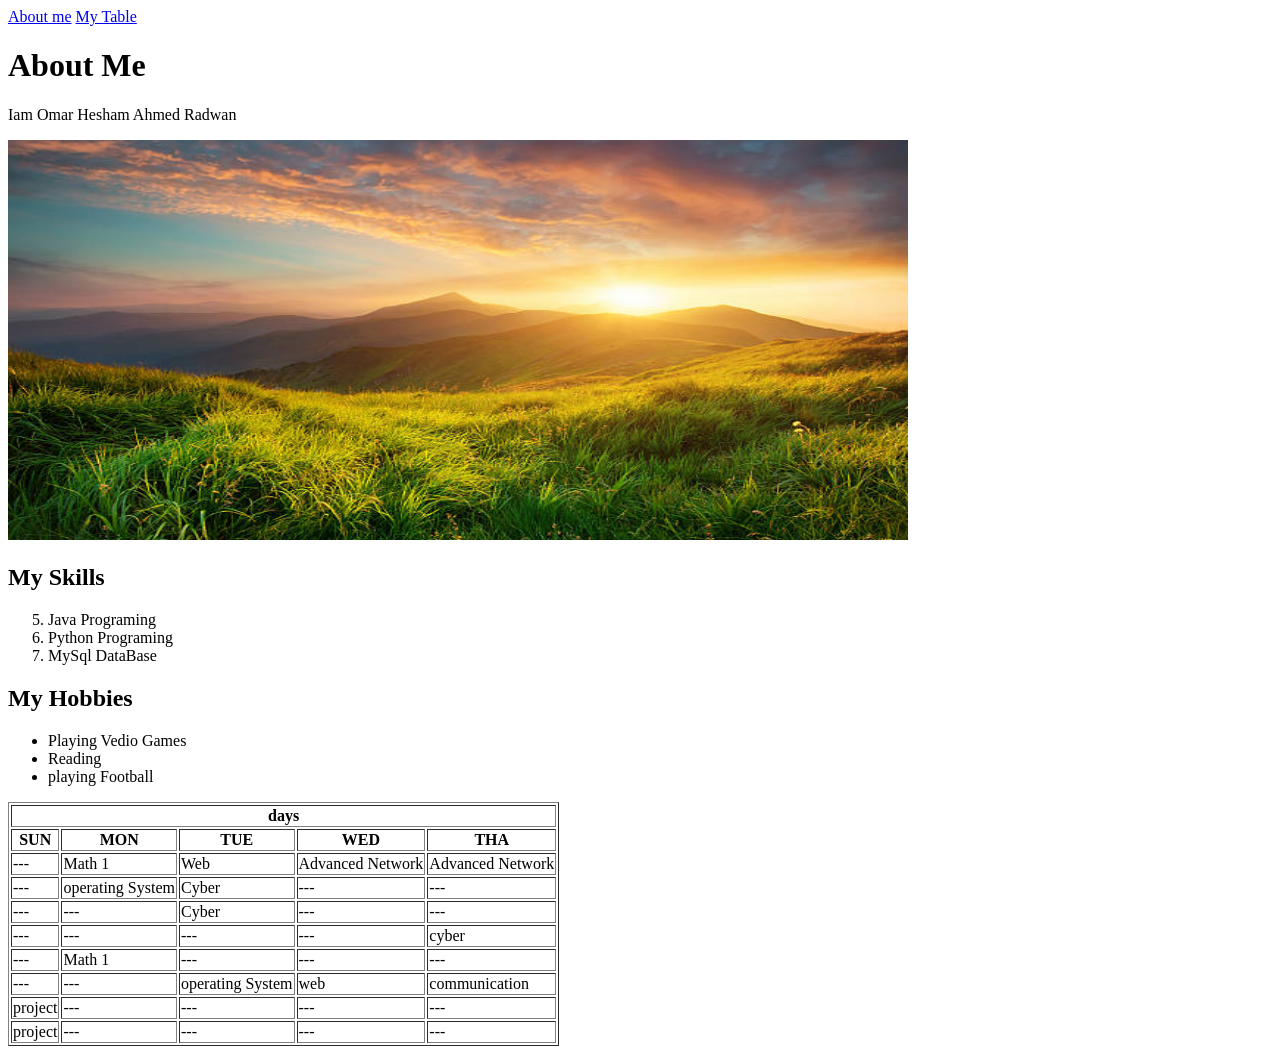
==== Assignment/Assignment 3/Assignment2.html @ 50b79dc3 "organizing each Assignemnt in a folder" ====
<!DOCTYPE html>
<html lang="en">

<head>
    <meta charset="UTF-8">
    <meta name="viewport" content="width=device-width, initial-scale=1.0">
    <title>Protofolio</title>
</head>

<body>
    <main>
        <nav>
            <a href="#about">About me</a>
            <a href="#schadule">My Table</a>
        </nav>
        <h1 id="about">About Me</h1>
        <p>Iam Omar Hesham Ahmed Radwan</p>
        <!-- <img width="900" height="400"
            src="https://gratisography.com/wp-content/uploads/2025/05/gratisography-moon-robot-800x525.jpg" alt="Space"> -->

        <img width="900" height="400" src="istockphoto-517188688-612x612.jpg" alt="Grass Land">

        <h2 id="skill">My Skills</h2>
        <ol start="5">
            <li>Java Programing </li>
            <li>Python Programing</li>
            <li>MySql DataBase</li>
        </ol>
        <h2 id="hobbies">My Hobbies</h2>
        <ul>
            <li>Playing Vedio Games</li>
            <li>Reading</li>
            <li>playing Football</li>
        </ul>
        <table id="schadule" border="1">
            <tr>
                <th colspan="5">days</th>
            </tr>
            <tr>
                <th>SUN</th>
                <th>MON</th>
                <th>TUE</th>
                <th>WED</th>
                <th>THA</th>
            </tr>
            <tr>
                <td>---</td>
                <td>Math 1</td>
                <td>Web</td>
                <td>Advanced Network</td>
                <td>Advanced Network</td>
            </tr>
            <tr>
                <td>---</td>
                <td>operating System</td>
                <td>Cyber</td>
                <td>---</td>
                <td>---</td>
            </tr>
            <tr>
                <td>---</td>
                <td>---</td>
                <td>Cyber</td>
                <td>---</td>
                <td>---</td>
            </tr>
            <tr>
                <td>---</td>
                <td>---</td>
                <td>---</td>
                <td>---</td>
                <td>cyber</td>
            </tr>
            <tr>
                <td>---</td>
                <td>Math 1</td>
                <td>---</td>
                <td>---</td>
                <td>---</td>
            </tr>
            <tr>
                <td>---</td>
                <td>---</td>
                <td>operating System</td>
                <td>web</td>
                <td>communication</td>
            </tr>
            <tr>
                <td>project</td>
                <td>---</td>
                <td>---</td>
                <td>---</td>
                <td>---</td>
            </tr>
            <tr>
                <td>project</td>
                <td>---</td>
                <td>---</td>
                <td>---</td>
                <td>---</td>
            </tr>
        </table>
    </main>
</body>

</html>
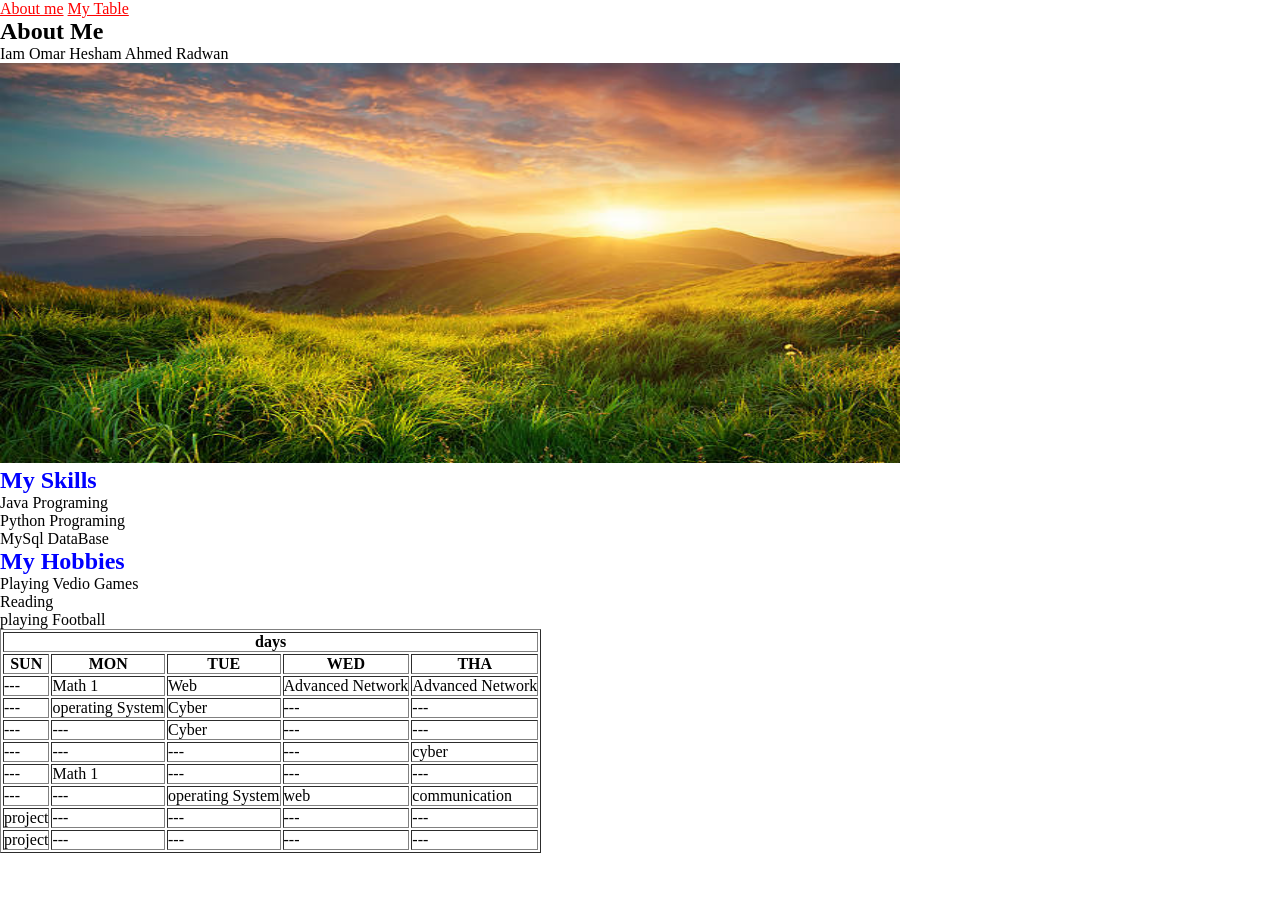
==== commit 760c1b31: "adding styling in Ass 3 and put some article tag to make simantic tags" ====
--- a/Assignment/Assignment 3/Assignment2.html
+++ b/Assignment/Assignment 3/Assignment2.html
@@ -5,6 +5,7 @@
     <meta charset="UTF-8">
     <meta name="viewport" content="width=device-width, initial-scale=1.0">
     <title>Protofolio</title>
+    <link rel="stylesheet" href="style.css">
 </head>
 
 <body>
@@ -13,25 +14,27 @@
             <a href="#about">About me</a>
             <a href="#schadule">My Table</a>
         </nav>
-        <h1 id="about">About Me</h1>
-        <p>Iam Omar Hesham Ahmed Radwan</p>
-        <!-- <img width="900" height="400"
+        <article>
+            <h1 id="about">About Me</h1>
+            <p>Iam Omar Hesham Ahmed Radwan</p>
+            <!-- <img width="900" height="400"
             src="https://gratisography.com/wp-content/uploads/2025/05/gratisography-moon-robot-800x525.jpg" alt="Space"> -->
 
-        <img width="900" height="400" src="istockphoto-517188688-612x612.jpg" alt="Grass Land">
+            <img width="900" height="400" src="istockphoto-517188688-612x612.jpg" alt="Grass Land">
 
-        <h2 id="skill">My Skills</h2>
-        <ol start="5">
-            <li>Java Programing </li>
-            <li>Python Programing</li>
-            <li>MySql DataBase</li>
-        </ol>
-        <h2 id="hobbies">My Hobbies</h2>
-        <ul>
-            <li>Playing Vedio Games</li>
-            <li>Reading</li>
-            <li>playing Football</li>
-        </ul>
+            <h2 id="skill">My Skills</h2>
+            <ol start="5">
+                <li>Java Programing </li>
+                <li>Python Programing</li>
+                <li>MySql DataBase</li>
+            </ol>
+            <h2 id="hobbies">My Hobbies</h2>
+            <ul>
+                <li>Playing Vedio Games</li>
+                <li>Reading</li>
+                <li>playing Football</li>
+            </ul>
+        </article>
         <table id="schadule" border="1">
             <tr>
                 <th colspan="5">days</th>
@@ -103,4 +106,4 @@
     </main>
 </body>
 
-</html>
+</html>
--- a/Assignment/Assignment 3/style.css
+++ b/Assignment/Assignment 3/style.css
@@ -0,0 +1,13 @@
+*{
+    margin: 0;
+    padding: 0;
+}
+
+nav a{
+    color: red;
+}
+
+
+article h2{
+    color:blue;
+}
